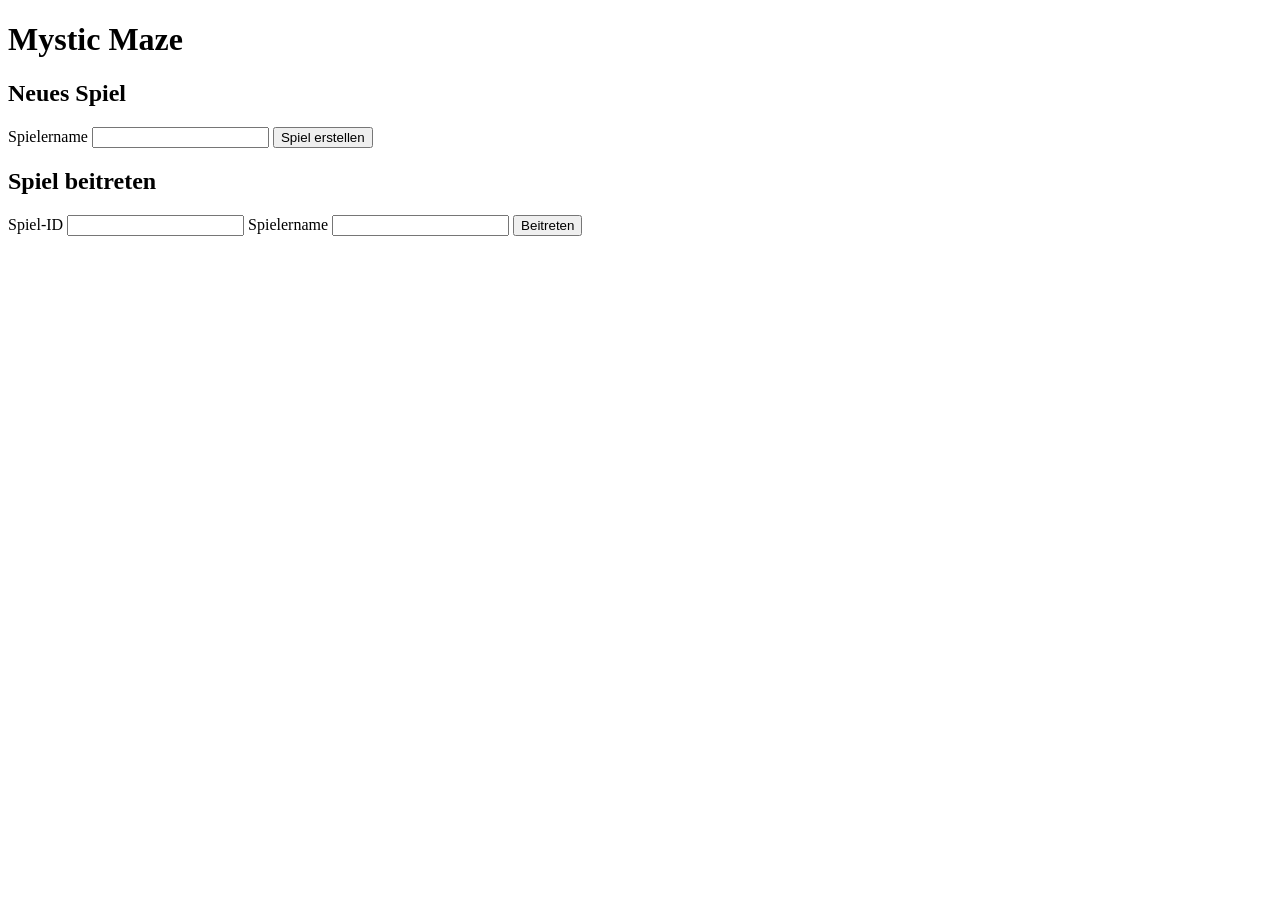
==== frontend/index.html @ 018327ee "feat: add initial game and lobby GUI" ====
<!DOCTYPE html>
<html lang="de">
<head>
    <meta charset="UTF-8">
    <meta
        name="viewport"
        content="width=device-width, initial-scale=1.0"
    >

    <title>Mystic Maze</title>

    <link
        rel="stylesheet"
        href="/static/css/style.css"
    >
</head>

<body>

<main class="container">

    <h1>Mystic Maze</h1>

    <section>
        <h2>Neues Spiel</h2>

        <form id="create-game-form">

            <label for="create-name">
                Spielername
            </label>

            <input
                id="create-name"
                type="text"
                required
            >

            <button type="submit">
                Spiel erstellen
            </button>

        </form>
    </section>


    <section>
        <h2>Spiel beitreten</h2>

        <form id="join-game-form">

            <label for="join-game-id">
                Spiel-ID
            </label>

            <input
                id="join-game-id"
                type="text"
                maxlength="6"
                required
            >

            <label for="join-name">
                Spielername
            </label>

            <input
                id="join-name"
                type="text"
                required
            >

            <button type="submit">
                Beitreten
            </button>

        </form>
    </section>

    <p
        id="error-message"
        class="error"
    ></p>

</main>

<script src="/static/js/index.js"></script>

</body>
</html>
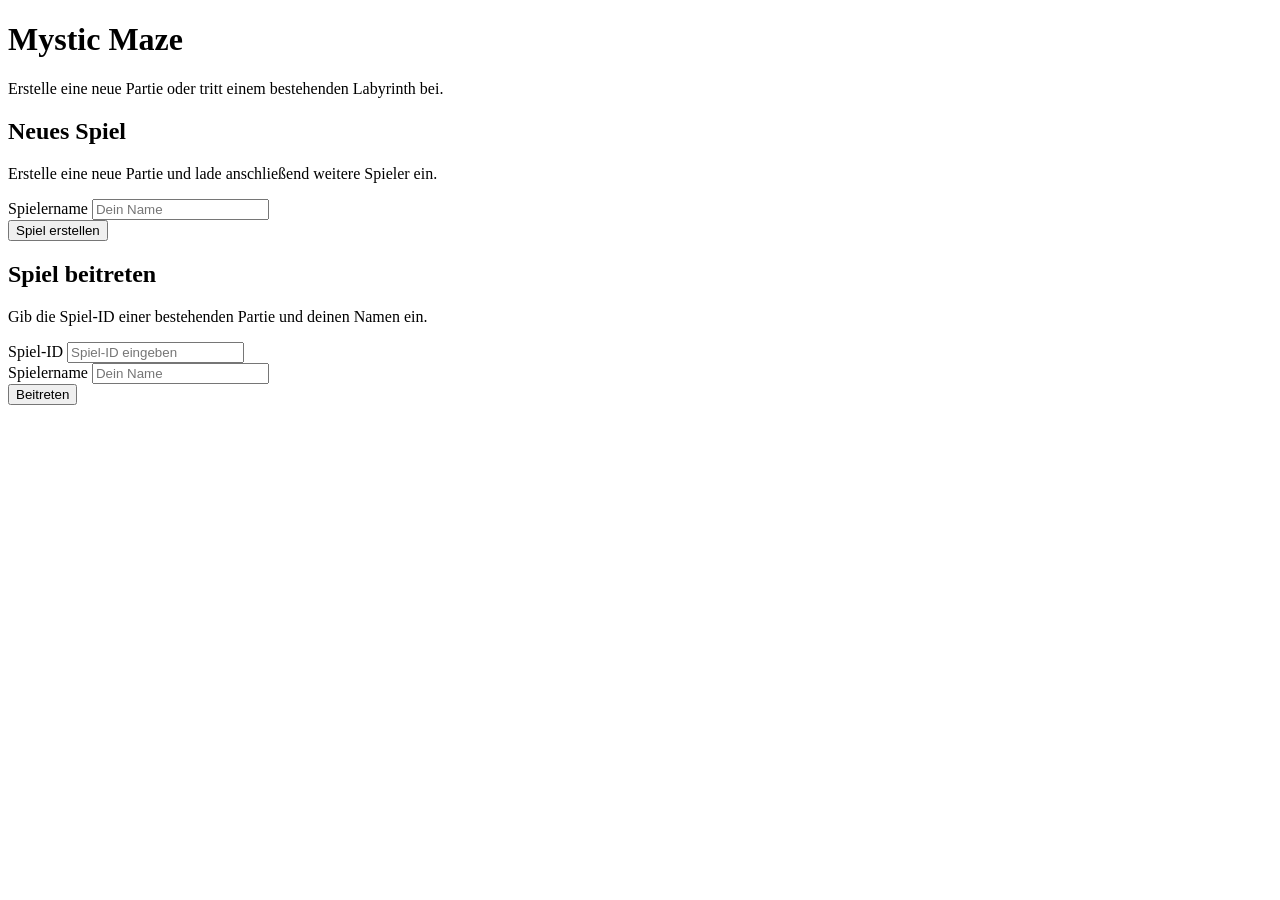
==== commit 86315c24: "feat: update gui" ====
--- a/frontend/index.html
+++ b/frontend/index.html
@@ -1,7 +1,9 @@
 <!DOCTYPE html>
 <html lang="de">
+
 <head>
     <meta charset="UTF-8">
+
     <meta
         name="viewport"
         content="width=device-width, initial-scale=1.0"
@@ -15,76 +17,164 @@
     >
 </head>
 
-<body>
 
-<main class="container">
+<body class="start-page-body">
 
-    <h1>Mystic Maze</h1>
+<main class="start-page">
 
-    <section>
-        <h2>Neues Spiel</h2>
+    <header class="start-page-header">
 
-        <form id="create-game-form">
+        <div class="start-page-title-row">
+            <h1>
+                Mystic Maze
+            </h1>
+        </div>
 
-            <label for="create-name">
-                Spielername
-            </label>
+        <p>
+            Erstelle eine neue Partie oder tritt
+            einem bestehenden Labyrinth bei.
+        </p>
 
-            <input
-                id="create-name"
-                type="text"
-                required
-            >
+    </header>
 
-            <button type="submit">
-                Spiel erstellen
-            </button>
 
-        </form>
+    <section class="start-page-options">
+
+        <!-- =====================================================
+             Neues Spiel
+             ===================================================== -->
+
+        <article class="start-card">
+
+            <div class="start-card-header">
+
+                <div>
+                    <h2>
+                        Neues Spiel
+                    </h2>
+
+                    <p>
+                        Erstelle eine neue Partie und
+                        lade anschließend weitere Spieler ein.
+                    </p>
+                </div>
+
+            </div>
+
+
+            <form id="create-game-form">
+
+                <div class="start-form-field">
+
+                    <label for="create-name">
+                        Spielername
+                    </label>
+
+                    <input
+                        id="create-name"
+                        type="text"
+                        placeholder="Dein Name"
+                        autocomplete="nickname"
+                        required
+                    >
+
+                </div>
+
+
+                <button
+                    type="submit"
+                    class="start-primary-button"
+                >
+                    Spiel erstellen
+                </button>
+
+            </form>
+
+        </article>
+
+
+        <!-- =====================================================
+             Spiel beitreten
+             ===================================================== -->
+
+        <article class="start-card">
+
+            <div class="start-card-header">
+
+                <div>
+                    <h2>
+                        Spiel beitreten
+                    </h2>
+
+                    <p>
+                        Gib die Spiel-ID einer bestehenden
+                        Partie und deinen Namen ein.
+                    </p>
+                </div>
+
+            </div>
+
+
+            <form id="join-game-form">
+
+                <div class="start-form-field">
+
+                    <label for="join-game-id">
+                        Spiel-ID
+                    </label>
+
+                    <input
+                        id="join-game-id"
+                        type="text"
+                        placeholder="Spiel-ID eingeben"
+                        autocomplete="off"
+                        required
+                    >
+
+                </div>
+
+
+                <div class="start-form-field">
+
+                    <label for="join-name">
+                        Spielername
+                    </label>
+
+                    <input
+                        id="join-name"
+                        type="text"
+                        placeholder="Dein Name"
+                        autocomplete="nickname"
+                        required
+                    >
+
+                </div>
+
+
+                <button
+                    type="submit"
+                    class="start-primary-button"
+                >
+                    Beitreten
+                </button>
+
+            </form>
+
+        </article>
+
     </section>
 
 
-    <section>
-        <h2>Spiel beitreten</h2>
-
-        <form id="join-game-form">
-
-            <label for="join-game-id">
-                Spiel-ID
-            </label>
-
-            <input
-                id="join-game-id"
-                type="text"
-                maxlength="6"
-                required
-            >
-
-            <label for="join-name">
-                Spielername
-            </label>
-
-            <input
-                id="join-name"
-                type="text"
-                required
-            >
-
-            <button type="submit">
-                Beitreten
-            </button>
-
-        </form>
-    </section>
-
     <p
         id="error-message"
-        class="error"
+        class="start-page-error"
     ></p>
 
 </main>
 
+
 <script src="/static/js/index.js"></script>
 
 </body>
+
 </html>
